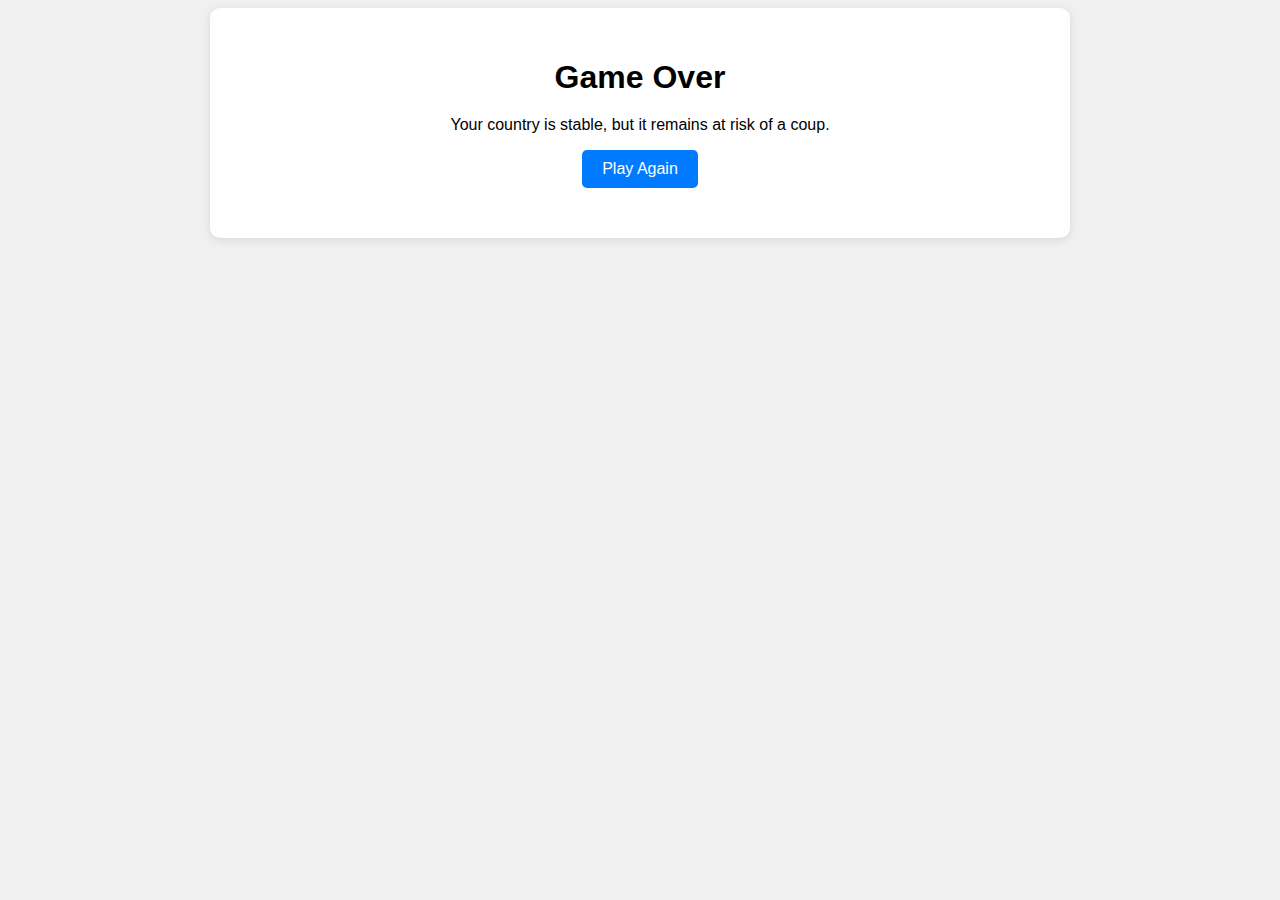
==== ending.html @ 45a91939 "first commit" ====
<!DOCTYPE html>
<html lang="en">
<head>
  <meta charset="UTF-8">
  <meta name="viewport" content="width=device-width, initial-scale=1.0">
  <link rel="stylesheet" href="styles.css">
  <title>Game Over</title>
</head>
<body>
  <div class="container">
    <h1>Game Over</h1>
    <div class="ending">
      <p id="ending"></p>
    </div>
    <button onclick="window.location.href='index.html'">Play Again</button>
  </div>
  <script src="scripts.js"></script>
</body>
</html>
---- styles.css ----
body {
    font-family: Arial, sans-serif;
    background-color: #f0f0f0;
  }
  
  .container {
    max-width: 800px;
    margin: 0 auto;
    padding: 30px;
    text-align: center;
    background-color: #fff;
    border-radius: 10px;
    box-shadow: 0 2px 10px rgba(0, 0, 0, 0.1);
  }
  
  h1 {
    font-size: 2em;
    margin-bottom: 20px;
  }
  
  button {
    background-color: #007bff;
    color: #fff;
    font-size: 1em;
    padding: 10px 20px;
    border: none;
    border-radius: 5px;
    cursor: pointer;
    margin-bottom: 20px;
  }
  
  button:hover {
    background-color: #0056b3;
  }
  
  .card {
    background-color: #f8f9fa;
    border: 1px solid #ced4da;
    border-radius: 5px;
    padding: 20px;
    margin-bottom: 20px;
  }
  
/* ... (existing code) */

.buttons {
    display: flex;
    justify-content: space-around;
    margin-top: 20px;
  }
  
  .buttons button {
    flex: 1;
    margin: 0 10px;
  }
  
  .progress-container {
    display: flex;
    justify-content: space-around;
    margin-bottom: 20px;
  }
  
  progress {
    width: 100%;
  }
  
  .change {
    font-size: 14px;
    font-weight: bold;
    margin-left: 10px;
  }
  
  .change.increase {
    color: green;
  }
  
  .change.decrease {
    color: red;
  }
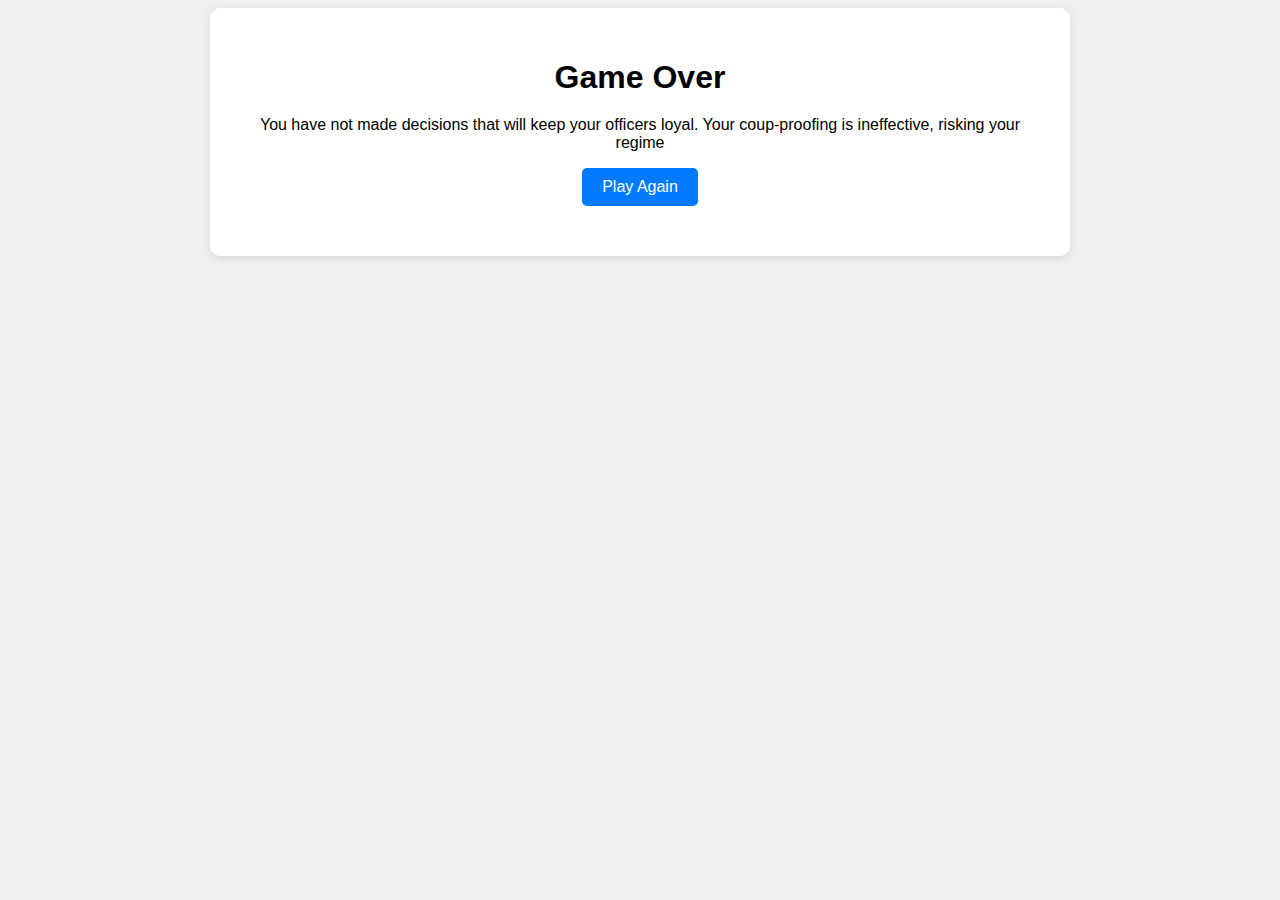
==== commit f4ec25dd: "Major overhaul" ====
--- a/ending.html
+++ b/ending.html
@@ -9,6 +9,9 @@
 <body>
   <div class="container">
     <h1>Game Over</h1>
+    <div class="ending-timeout">
+      <p id="ending-timeout"></p>
+    </div>
     <div class="ending">
       <p id="ending"></p>
     </div>
--- a/styles.css
+++ b/styles.css
@@ -41,6 +41,9 @@
     margin-bottom: 20px;
   }
   
+.ending-timeout {
+  font-weight: bold;
+}
 /* ... (existing code) */
 
 .buttons {
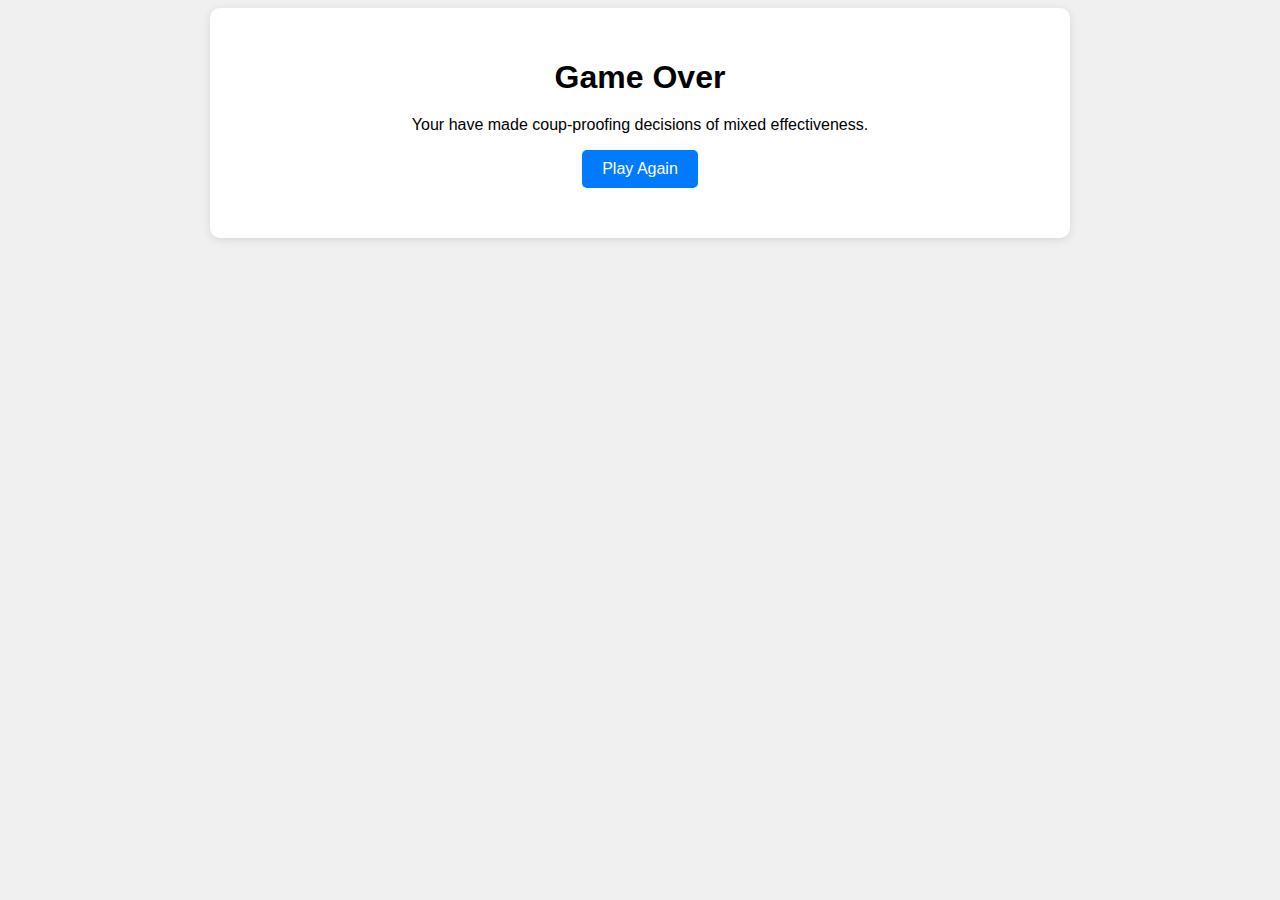
==== commit 418de749: "Fix ending bug" ====
--- a/ending.html
+++ b/ending.html
@@ -15,7 +15,7 @@
     <div class="ending">
       <p id="ending"></p>
     </div>
-    <button onclick="window.location.href='index.html'">Play Again</button>
+    <button id="start-btn">Play Again</button>
   </div>
   <script src="scripts.js"></script>
 </body>
